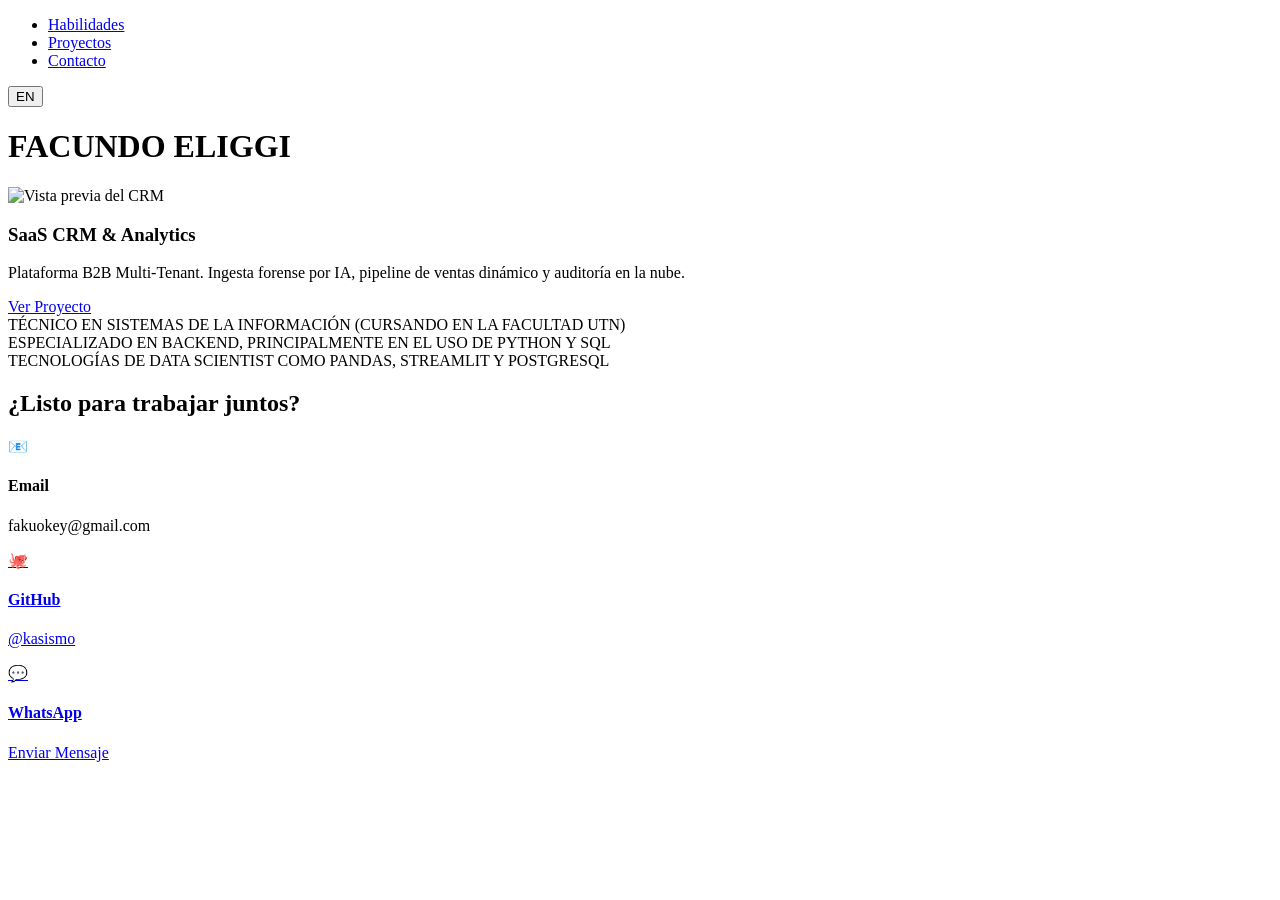
==== index.html @ b4ce37ac "Update and rename README.md to index.html" ====
<!DOCTYPE html>
<html lang="es">
<head>
  <meta charset="UTF-8">
  <meta name="viewport" content="width=device-width, initial-scale=1.0">
  <title>Facundo Eliggi | Portafolio Backend</title>

  <link rel="preconnect" href="https://fonts.googleapis.com">
  <link rel="preconnect" href="https://fonts.gstatic.com" crossorigin>
  <link href="https://fonts.googleapis.com/css2?family=Chau+Philomene+One&family=Inter:wght@400;600&display=swap" rel="stylesheet">
  
  <link rel="stylesheet" href="páginaweb.css"> 
</head>
<body>
  <nav class="barra-navegacion">
    <ul class="enlaces-nav">
      <li><a href="#habilidades" class="lang-text" data-es="Habilidades" data-en="Skills">Habilidades</a></li>
      <li><a href="#proyectos" class="lang-text" data-es="Proyectos" data-en="Projects">Proyectos</a></li>
      <li><a href="#contacto" class="lang-text" data-es="Contacto" data-en="Contact">Contacto</a></li>
    </ul>
    <button id="btn-idioma" class="boton-idioma">EN</button>
  </nav>

  <header class="header-contenedor">
    <h1 class="nombre-halo">FACUNDO ELIGGI</h1>
  </header>

<main id="proyectos" class="contenedor-proyectos">
    
    <div class="tarjeta-proyecto">
      <img src="captura_crm.jpg" alt="Vista previa del CRM" class="imagen-preview">
      <div class="capa-superpuesta">
        <div class="texto-hover">
          <h3 class="lang-text" data-es="SaaS CRM & Analytics" data-en="SaaS CRM & Analytics">SaaS CRM & Analytics</h3>
          <p class="lang-text" data-es="Plataforma B2B Multi-Tenant. Ingesta forense por IA, pipeline de ventas dinámico y auditoría en la nube." data-en="B2B Multi-Tenant Platform. AI forensic ingestion, dynamic sales pipeline, and cloud auditing.">Plataforma B2B Multi-Tenant. Ingesta forense por IA, pipeline de ventas dinámico y auditoría en la nube.</p>
          <a href="https://virtualcrm.streamlit.app/" target="_blank" class="boton-visitar lang-text" data-es="Ver Proyecto" data-en="View Project">Ver Proyecto</a>
        </div>
      </div>
    </div>

</main>

<section id="habilidades" class="info-personal">
    <div class="barra-info lang-text" data-es="TÉCNICO EN SISTEMAS DE LA INFORMACIÓN (CURSANDO EN LA FACULTAD UTN)" data-en="INFORMATION SYSTEMS TECHNICIAN (CURRENTLY STUDYING AT UTN)">TÉCNICO EN SISTEMAS DE LA INFORMACIÓN (CURSANDO EN LA FACULTAD UTN)</div>
    
    <div class="barra-info lang-text" data-es="ESPECIALIZADO EN BACKEND, PRINCIPALMENTE EN EL USO DE PYTHON Y SQL" data-en="BACKEND SPECIALIST, PRIMARILY USING PYTHON AND SQL">ESPECIALIZADO EN BACKEND, PRINCIPALMENTE EN EL USO DE PYTHON Y SQL</div>
    
    <div class="barra-info lang-text" data-es="TECNOLOGÍAS DE DATA SCIENTIST COMO PANDAS, STREAMLIT Y POSTGRESQL" data-en="DATA SCIENCE TECHNOLOGIES LIKE PANDAS, STREAMLIT AND POSTGRESQL">TECNOLOGÍAS DE DATA SCIENTIST COMO PANDAS, STREAMLIT Y POSTGRESQL</div>
  </section>


<section id="contacto" class="seccion-contacto">
    <h2 class="titulo-principal lang-text" data-es="¿Listo para trabajar juntos?" data-en="Ready to work together?">¿Listo para trabajar juntos?</h2>

      <div class="contenedor-tarjetas-contacto"> 
      <div id="tarjeta-email" class="tarjeta-contacto" style="cursor: pointer;">
        <span class="icono-contacto">📧</span>
        <div>
          <h4 class="lang-text" data-es="Email" data-en="Email">Email</h4>
          <p id="texto-email">fakuokey@gmail.com</p>
        </div>
      </div>
      
      <a href="https://github.com/kasismo" target="_blank" class="tarjeta-contacto">
        <span class="icono-contacto">🐙</span>
        <div>
          <h4 class="lang-text" data-es="GitHub" data-en="GitHub">GitHub</h4>
          <p>@kasismo</p>
        </div>
      </a>
      
      <a href="https://wa.me/+5493425497514" target="_blank" class="tarjeta-contacto">
        <span class="icono-contacto">💬</span>
        <div>
          <h4 class="lang-text" data-es="WhatsApp" data-en="WhatsApp">WhatsApp</h4>
          <p class="lang-text" data-es="Enviar Mensaje" data-en="Send Message">Enviar Mensaje</p>
        </div>
      </a>
    </div>    </section>

      <script>
    const btnIdioma = document.getElementById('btn-idioma');
    const elementosTexto = document.querySelectorAll('.lang-text');
    let idiomaActual = 'es';
    
    btnIdioma.addEventListener('click', () => {
      idiomaActual = idiomaActual === 'es' ? 'en' : 'es';
      btnIdioma.textContent = idiomaActual === 'es' ? 'EN' : 'ES';
      
      elementosTexto.forEach(el => {
        el.textContent = el.getAttribute(`data-${idiomaActual}`);
      });
    });

    // --- LÓGICA PARA COPIAR EL EMAIL ---
    const tarjetaEmail = document.getElementById('tarjeta-email');
    const textoEmail = document.getElementById('texto-email');
    const emailReal = 'fakuokey@gmail.com';

    tarjetaEmail.addEventListener('click', () => {
      navigator.clipboard.writeText(emailReal).then(() => {
        textoEmail.textContent = idiomaActual === 'es' ? '¡Email copiado!' : 'Email copied!';
        textoEmail.style.color = 'var(--acento-salmon)'; // Asegúrate de tener esta variable o usa el hex #fa8072 directo

        setTimeout(() => {
          textoEmail.textContent = emailReal;
          textoEmail.style.color = ''; 
        }, 2500);
      }).catch(err => {
        console.error('Error al copiar: ', err);
      });
    });
  </script>

</body>
</html>
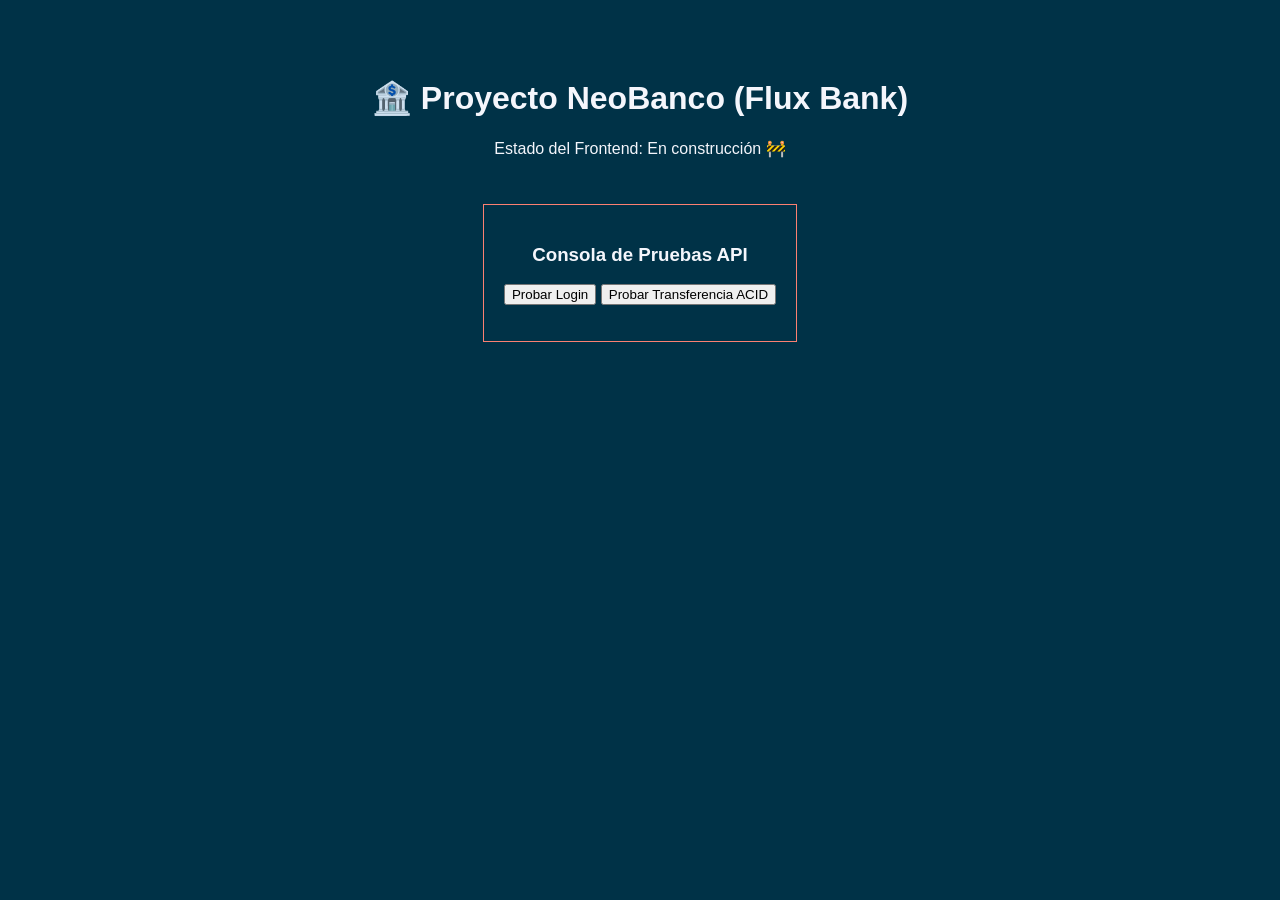
==== commit 2c8799c6: "Add files via upload" ====
--- a/index.html
+++ b/index.html
@@ -1,117 +1,22 @@
-<!DOCTYPE html>
-<html lang="es">
-<head>
-  <meta charset="UTF-8">
-  <meta name="viewport" content="width=device-width, initial-scale=1.0">
-  <title>Facundo Eliggi | Portafolio Backend</title>
-
-  <link rel="preconnect" href="https://fonts.googleapis.com">
-  <link rel="preconnect" href="https://fonts.gstatic.com" crossorigin>
-  <link href="https://fonts.googleapis.com/css2?family=Chau+Philomene+One&family=Inter:wght@400;600&display=swap" rel="stylesheet">
-  
-  <link rel="stylesheet" href="páginaweb.css"> 
-</head>
-<body>
-  <nav class="barra-navegacion">
-    <ul class="enlaces-nav">
-      <li><a href="#habilidades" class="lang-text" data-es="Habilidades" data-en="Skills">Habilidades</a></li>
-      <li><a href="#proyectos" class="lang-text" data-es="Proyectos" data-en="Projects">Proyectos</a></li>
-      <li><a href="#contacto" class="lang-text" data-es="Contacto" data-en="Contact">Contacto</a></li>
-    </ul>
-    <button id="btn-idioma" class="boton-idioma">EN</button>
-  </nav>
-
-  <header class="header-contenedor">
-    <h1 class="nombre-halo">FACUNDO ELIGGI</h1>
-  </header>
-
-<main id="proyectos" class="contenedor-proyectos">
-    
-    <div class="tarjeta-proyecto">
-      <img src="captura_crm.jpg" alt="Vista previa del CRM" class="imagen-preview">
-      <div class="capa-superpuesta">
-        <div class="texto-hover">
-          <h3 class="lang-text" data-es="SaaS CRM & Analytics" data-en="SaaS CRM & Analytics">SaaS CRM & Analytics</h3>
-          <p class="lang-text" data-es="Plataforma B2B Multi-Tenant. Ingesta forense por IA, pipeline de ventas dinámico y auditoría en la nube." data-en="B2B Multi-Tenant Platform. AI forensic ingestion, dynamic sales pipeline, and cloud auditing.">Plataforma B2B Multi-Tenant. Ingesta forense por IA, pipeline de ventas dinámico y auditoría en la nube.</p>
-          <a href="https://virtualcrm.streamlit.app/" target="_blank" class="boton-visitar lang-text" data-es="Ver Proyecto" data-en="View Project">Ver Proyecto</a>
-        </div>
-      </div>
-    </div>
-
-</main>
-
-<section id="habilidades" class="info-personal">
-    <div class="barra-info lang-text" data-es="TÉCNICO EN SISTEMAS DE LA INFORMACIÓN (CURSANDO EN LA FACULTAD UTN)" data-en="INFORMATION SYSTEMS TECHNICIAN (CURRENTLY STUDYING AT UTN)">TÉCNICO EN SISTEMAS DE LA INFORMACIÓN (CURSANDO EN LA FACULTAD UTN)</div>
-    
-    <div class="barra-info lang-text" data-es="ESPECIALIZADO EN BACKEND, PRINCIPALMENTE EN EL USO DE PYTHON Y SQL" data-en="BACKEND SPECIALIST, PRIMARILY USING PYTHON AND SQL">ESPECIALIZADO EN BACKEND, PRINCIPALMENTE EN EL USO DE PYTHON Y SQL</div>
-    
-    <div class="barra-info lang-text" data-es="TECNOLOGÍAS DE DATA SCIENTIST COMO PANDAS, STREAMLIT Y POSTGRESQL" data-en="DATA SCIENCE TECHNOLOGIES LIKE PANDAS, STREAMLIT AND POSTGRESQL">TECNOLOGÍAS DE DATA SCIENTIST COMO PANDAS, STREAMLIT Y POSTGRESQL</div>
-  </section>
-
-
-<section id="contacto" class="seccion-contacto">
-    <h2 class="titulo-principal lang-text" data-es="¿Listo para trabajar juntos?" data-en="Ready to work together?">¿Listo para trabajar juntos?</h2>
-
-      <div class="contenedor-tarjetas-contacto"> 
-      <div id="tarjeta-email" class="tarjeta-contacto" style="cursor: pointer;">
-        <span class="icono-contacto">📧</span>
-        <div>
-          <h4 class="lang-text" data-es="Email" data-en="Email">Email</h4>
-          <p id="texto-email">fakuokey@gmail.com</p>
-        </div>
-      </div>
-      
-      <a href="https://github.com/kasismo" target="_blank" class="tarjeta-contacto">
-        <span class="icono-contacto">🐙</span>
-        <div>
-          <h4 class="lang-text" data-es="GitHub" data-en="GitHub">GitHub</h4>
-          <p>@kasismo</p>
-        </div>
-      </a>
-      
-      <a href="https://wa.me/+5493425497514" target="_blank" class="tarjeta-contacto">
-        <span class="icono-contacto">💬</span>
-        <div>
-          <h4 class="lang-text" data-es="WhatsApp" data-en="WhatsApp">WhatsApp</h4>
-          <p class="lang-text" data-es="Enviar Mensaje" data-en="Send Message">Enviar Mensaje</p>
-        </div>
-      </a>
-    </div>    </section>
-
-      <script>
-    const btnIdioma = document.getElementById('btn-idioma');
-    const elementosTexto = document.querySelectorAll('.lang-text');
-    let idiomaActual = 'es';
-    
-    btnIdioma.addEventListener('click', () => {
-      idiomaActual = idiomaActual === 'es' ? 'en' : 'es';
-      btnIdioma.textContent = idiomaActual === 'es' ? 'EN' : 'ES';
-      
-      elementosTexto.forEach(el => {
-        el.textContent = el.getAttribute(`data-${idiomaActual}`);
-      });
-    });
-
-    // --- LÓGICA PARA COPIAR EL EMAIL ---
-    const tarjetaEmail = document.getElementById('tarjeta-email');
-    const textoEmail = document.getElementById('texto-email');
-    const emailReal = 'fakuokey@gmail.com';
-
-    tarjetaEmail.addEventListener('click', () => {
-      navigator.clipboard.writeText(emailReal).then(() => {
-        textoEmail.textContent = idiomaActual === 'es' ? '¡Email copiado!' : 'Email copied!';
-        textoEmail.style.color = 'var(--acento-salmon)'; // Asegúrate de tener esta variable o usa el hex #fa8072 directo
-
-        setTimeout(() => {
-          textoEmail.textContent = emailReal;
-          textoEmail.style.color = ''; 
-        }, 2500);
-      }).catch(err => {
-        console.error('Error al copiar: ', err);
-      });
-    });
-  </script>
-
-</body>
-</html>
-
+<!DOCTYPE html>
+<html lang="es">
+<head>
+    <meta charset="UTF-8">
+    <meta name="viewport" content="width=device-width, initial-scale=1.0">
+    <title>NeoBanco - Portafolio</title>
+</head>
+<body style="background-color: #003247; color: #f4f6fc; font-family: sans-serif; text-align: center; padding: 50px;">
+
+    <h1>🏦 Proyecto NeoBanco (Flux Bank)</h1>
+    <p>Estado del Frontend: En construcción 🚧</p>
+
+    <!-- Botones de prueba crudos para conectar luego con tu backend -->
+    <div style="margin-top: 30px; padding: 20px; border: 1px solid #fa8072; display: inline-block;">
+        <h3>Consola de Pruebas API</h3>
+        <button id="btn-login">Probar Login</button>
+        <button id="btn-transfer">Probar Transferencia ACID</button>
+        <p id="respuesta-servidor" style="color: #fa8072;"></p>
+    </div>
+
+</body>
+</html>
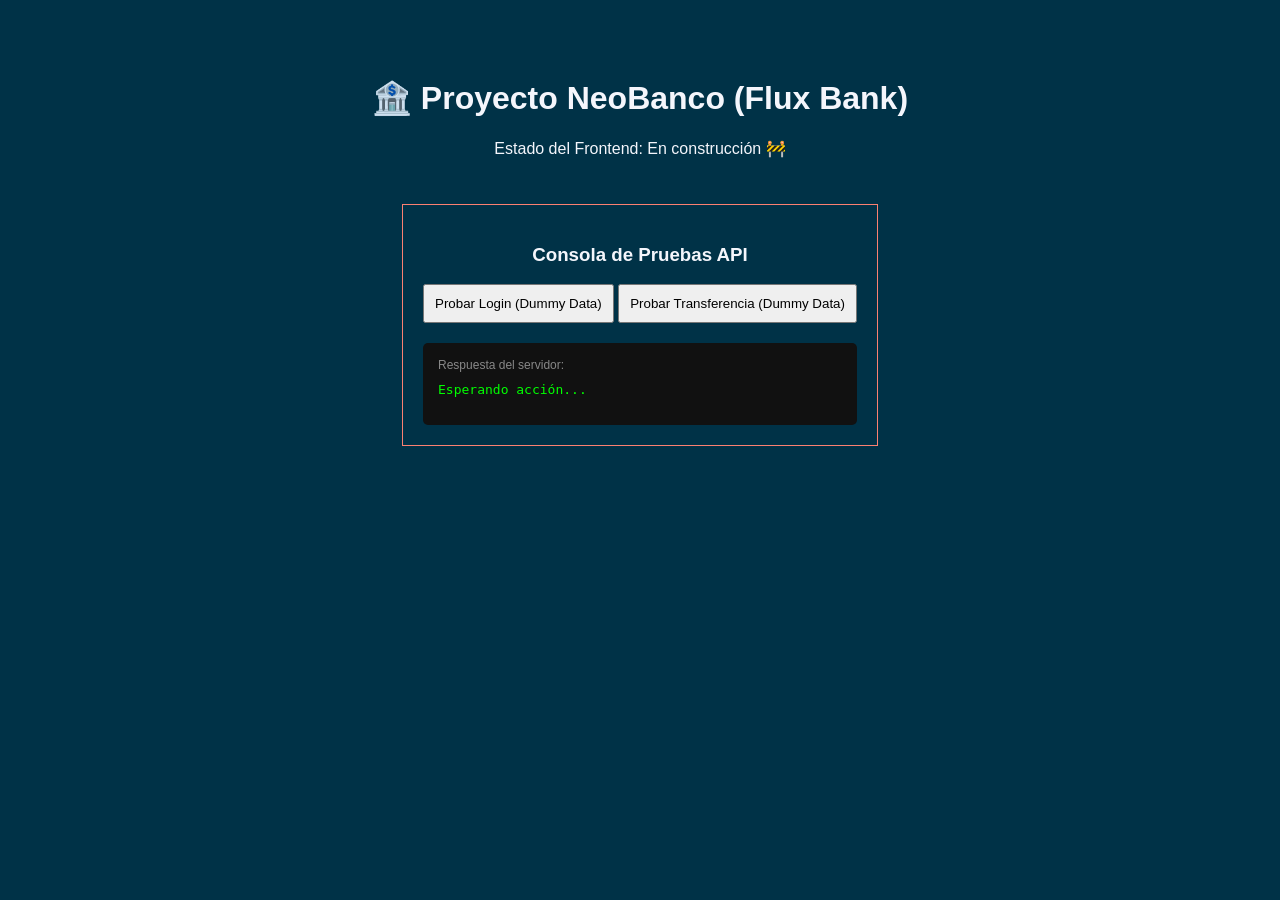
==== commit 3bf29586: "Update index.html" ====
--- a/index.html
+++ b/index.html
@@ -10,13 +10,56 @@
     <h1>🏦 Proyecto NeoBanco (Flux Bank)</h1>
     <p>Estado del Frontend: En construcción 🚧</p>
 
-    <!-- Botones de prueba crudos para conectar luego con tu backend -->
     <div style="margin-top: 30px; padding: 20px; border: 1px solid #fa8072; display: inline-block;">
         <h3>Consola de Pruebas API</h3>
-        <button id="btn-login">Probar Login</button>
-        <button id="btn-transfer">Probar Transferencia ACID</button>
-        <p id="respuesta-servidor" style="color: #fa8072;"></p>
+        <button id="btn-login" style="padding: 10px; cursor: pointer;">Probar Login (Dummy Data)</button>
+        <button id="btn-transfer" style="padding: 10px; cursor: pointer;">Probar Transferencia (Dummy Data)</button>
+        
+        <div style="margin-top: 20px; text-align: left; background: #111; padding: 15px; border-radius: 5px;">
+            <p style="margin: 0; color: #888; font-size: 12px;">Respuesta del servidor:</p>
+            <pre id="respuesta-servidor" style="color: #0f0; margin-top: 10px; white-space: pre-wrap;">Esperando acción...</pre>
+        </div>
     </div>
 
+    <script>
+        // ⚠️ REEMPLAZA ESTA URL CON TU LINK REAL DE DISCLOUD
+        const API_URL = "https://fluxbank.discloud.app"; 
+
+        const pantalla = document.getElementById('respuesta-servidor');
+
+        // Lógica del botón Login
+        document.getElementById('btn-login').addEventListener('click', async () => {
+            pantalla.innerText = "Conectando al servidor Discloud...";
+            try {
+                const response = await fetch(`${API_URL}/api/auth/login`, {
+                    method: 'POST',
+                    headers: { 'Content-Type': 'application/json' },
+                    // Enviamos datos falsos solo para ver si el backend responde
+                    body: JSON.stringify({ email: "test@ejemplo.com", password: "password123" })
+                });
+                const data = await response.json();
+                pantalla.innerText = `Status: ${response.status}\n\n` + JSON.stringify(data, null, 2);
+            } catch (error) {
+                pantalla.innerText = "Error crítico de conexión (¿Está prendido el server?): " + error;
+            }
+        });
+
+        // Lógica del botón Transferencia
+        document.getElementById('btn-transfer').addEventListener('click', async () => {
+            pantalla.innerText = "Conectando al servidor Discloud...";
+            try {
+                const response = await fetch(`${API_URL}/api/banking/transfer`, {
+                    method: 'POST',
+                    headers: { 'Content-Type': 'application/json' },
+                    // Faltan datos intencionalmente para ver cómo reacciona tu validación de errores
+                    body: JSON.stringify({ amount: "50.00" }) 
+                });
+                const data = await response.json();
+                pantalla.innerText = `Status: ${response.status}\n\n` + JSON.stringify(data, null, 2);
+            } catch (error) {
+                pantalla.innerText = "Error crítico de conexión: " + error;
+            }
+        });
+    </script>
 </body>
-</html>+</html>
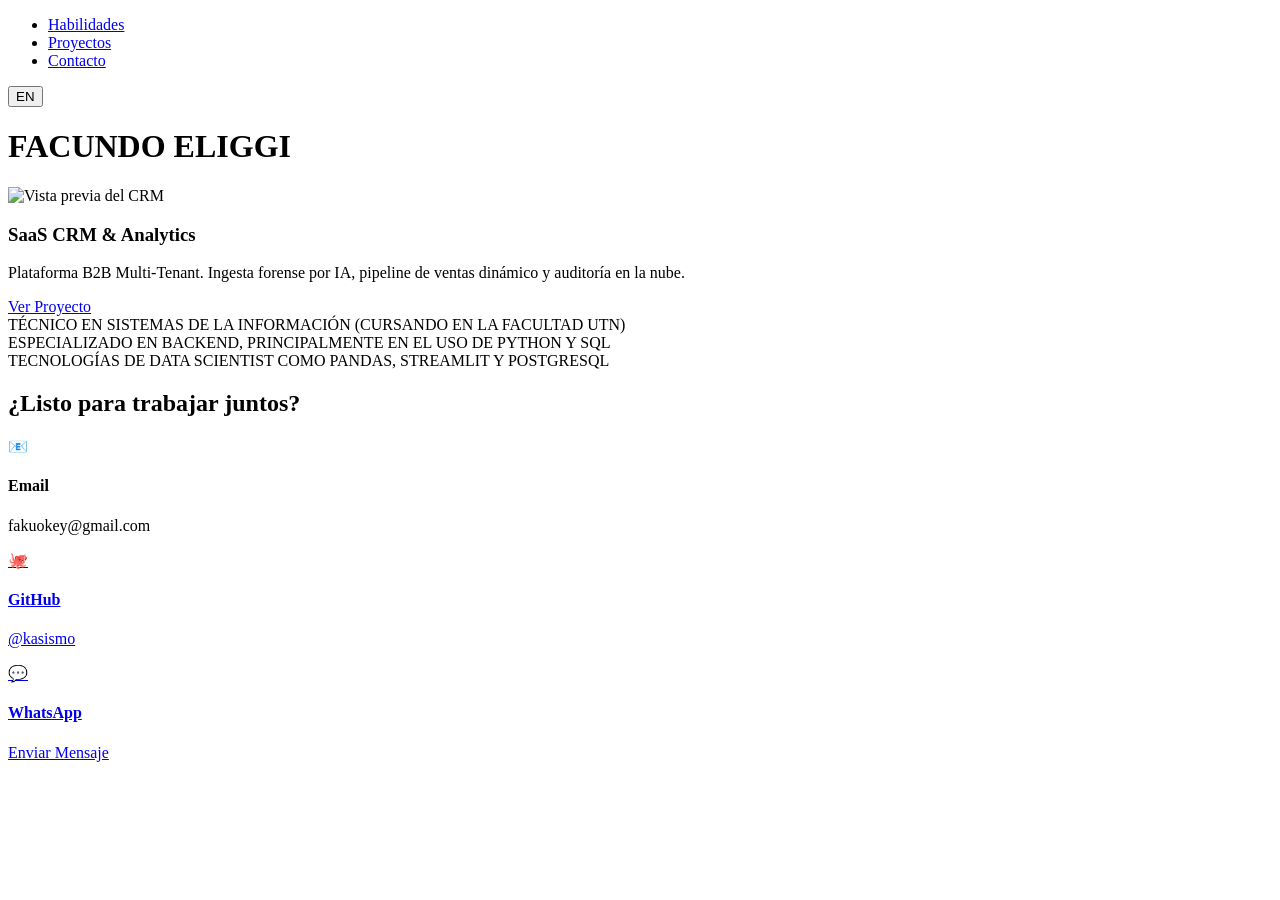
==== commit 8830c7c9: "Add files via upload" ====
--- a/index.html
+++ b/index.html
@@ -1,65 +1,117 @@
 <!DOCTYPE html>
 <html lang="es">
 <head>
-    <meta charset="UTF-8">
-    <meta name="viewport" content="width=device-width, initial-scale=1.0">
-    <title>NeoBanco - Portafolio</title>
+  <meta charset="UTF-8">
+  <meta name="viewport" content="width=device-width, initial-scale=1.0">
+  <title>Facundo Eliggi | Portafolio Backend</title>
+
+  <link rel="preconnect" href="https://fonts.googleapis.com">
+  <link rel="preconnect" href="https://fonts.gstatic.com" crossorigin>
+  <link href="https://fonts.googleapis.com/css2?family=Chau+Philomene+One&family=Inter:wght@400;600&display=swap" rel="stylesheet">
+  
+  <link rel="stylesheet" href="páginaweb.css"> 
 </head>
-<body style="background-color: #003247; color: #f4f6fc; font-family: sans-serif; text-align: center; padding: 50px;">
+<body>
+  <nav class="barra-navegacion">
+    <ul class="enlaces-nav">
+      <li><a href="#habilidades" class="lang-text" data-es="Habilidades" data-en="Skills">Habilidades</a></li>
+      <li><a href="#proyectos" class="lang-text" data-es="Proyectos" data-en="Projects">Proyectos</a></li>
+      <li><a href="#contacto" class="lang-text" data-es="Contacto" data-en="Contact">Contacto</a></li>
+    </ul>
+    <button id="btn-idioma" class="boton-idioma">EN</button>
+  </nav>
 
-    <h1>🏦 Proyecto NeoBanco (Flux Bank)</h1>
-    <p>Estado del Frontend: En construcción 🚧</p>
+  <header class="header-contenedor">
+    <h1 class="nombre-halo">FACUNDO ELIGGI</h1>
+  </header>
 
-    <div style="margin-top: 30px; padding: 20px; border: 1px solid #fa8072; display: inline-block;">
-        <h3>Consola de Pruebas API</h3>
-        <button id="btn-login" style="padding: 10px; cursor: pointer;">Probar Login (Dummy Data)</button>
-        <button id="btn-transfer" style="padding: 10px; cursor: pointer;">Probar Transferencia (Dummy Data)</button>
-        
-        <div style="margin-top: 20px; text-align: left; background: #111; padding: 15px; border-radius: 5px;">
-            <p style="margin: 0; color: #888; font-size: 12px;">Respuesta del servidor:</p>
-            <pre id="respuesta-servidor" style="color: #0f0; margin-top: 10px; white-space: pre-wrap;">Esperando acción...</pre>
+<main id="proyectos" class="contenedor-proyectos">
+    
+    <div class="tarjeta-proyecto">
+      <img src="captura_crm.jpg" alt="Vista previa del CRM" class="imagen-preview">
+      <div class="capa-superpuesta">
+        <div class="texto-hover">
+          <h3 class="lang-text" data-es="SaaS CRM & Analytics" data-en="SaaS CRM & Analytics">SaaS CRM & Analytics</h3>
+          <p class="lang-text" data-es="Plataforma B2B Multi-Tenant. Ingesta forense por IA, pipeline de ventas dinámico y auditoría en la nube." data-en="B2B Multi-Tenant Platform. AI forensic ingestion, dynamic sales pipeline, and cloud auditing.">Plataforma B2B Multi-Tenant. Ingesta forense por IA, pipeline de ventas dinámico y auditoría en la nube.</p>
+          <a href="https://virtualcrm.streamlit.app/" target="_blank" class="boton-visitar lang-text" data-es="Ver Proyecto" data-en="View Project">Ver Proyecto</a>
         </div>
+      </div>
     </div>
 
-    <script>
-        // ⚠️ REEMPLAZA ESTA URL CON TU LINK REAL DE DISCLOUD
-        const API_URL = "https://fluxbank.discloud.app"; 
+</main>
 
-        const pantalla = document.getElementById('respuesta-servidor');
+<section id="habilidades" class="info-personal">
+    <div class="barra-info lang-text" data-es="TÉCNICO EN SISTEMAS DE LA INFORMACIÓN (CURSANDO EN LA FACULTAD UTN)" data-en="INFORMATION SYSTEMS TECHNICIAN (CURRENTLY STUDYING AT UTN)">TÉCNICO EN SISTEMAS DE LA INFORMACIÓN (CURSANDO EN LA FACULTAD UTN)</div>
+    
+    <div class="barra-info lang-text" data-es="ESPECIALIZADO EN BACKEND, PRINCIPALMENTE EN EL USO DE PYTHON Y SQL" data-en="BACKEND SPECIALIST, PRIMARILY USING PYTHON AND SQL">ESPECIALIZADO EN BACKEND, PRINCIPALMENTE EN EL USO DE PYTHON Y SQL</div>
+    
+    <div class="barra-info lang-text" data-es="TECNOLOGÍAS DE DATA SCIENTIST COMO PANDAS, STREAMLIT Y POSTGRESQL" data-en="DATA SCIENCE TECHNOLOGIES LIKE PANDAS, STREAMLIT AND POSTGRESQL">TECNOLOGÍAS DE DATA SCIENTIST COMO PANDAS, STREAMLIT Y POSTGRESQL</div>
+  </section>
 
-        // Lógica del botón Login
-        document.getElementById('btn-login').addEventListener('click', async () => {
-            pantalla.innerText = "Conectando al servidor Discloud...";
-            try {
-                const response = await fetch(`${API_URL}/api/auth/login`, {
-                    method: 'POST',
-                    headers: { 'Content-Type': 'application/json' },
-                    // Enviamos datos falsos solo para ver si el backend responde
-                    body: JSON.stringify({ email: "test@ejemplo.com", password: "password123" })
-                });
-                const data = await response.json();
-                pantalla.innerText = `Status: ${response.status}\n\n` + JSON.stringify(data, null, 2);
-            } catch (error) {
-                pantalla.innerText = "Error crítico de conexión (¿Está prendido el server?): " + error;
-            }
-        });
 
-        // Lógica del botón Transferencia
-        document.getElementById('btn-transfer').addEventListener('click', async () => {
-            pantalla.innerText = "Conectando al servidor Discloud...";
-            try {
-                const response = await fetch(`${API_URL}/api/banking/transfer`, {
-                    method: 'POST',
-                    headers: { 'Content-Type': 'application/json' },
-                    // Faltan datos intencionalmente para ver cómo reacciona tu validación de errores
-                    body: JSON.stringify({ amount: "50.00" }) 
-                });
-                const data = await response.json();
-                pantalla.innerText = `Status: ${response.status}\n\n` + JSON.stringify(data, null, 2);
-            } catch (error) {
-                pantalla.innerText = "Error crítico de conexión: " + error;
-            }
-        });
-    </script>
+<section id="contacto" class="seccion-contacto">
+    <h2 class="titulo-principal lang-text" data-es="¿Listo para trabajar juntos?" data-en="Ready to work together?">¿Listo para trabajar juntos?</h2>
+
+      <div class="contenedor-tarjetas-contacto"> 
+      <div id="tarjeta-email" class="tarjeta-contacto" style="cursor: pointer;">
+        <span class="icono-contacto">📧</span>
+        <div>
+          <h4 class="lang-text" data-es="Email" data-en="Email">Email</h4>
+          <p id="texto-email">fakuokey@gmail.com</p>
+        </div>
+      </div>
+      
+      <a href="https://github.com/kasismo" target="_blank" class="tarjeta-contacto">
+        <span class="icono-contacto">🐙</span>
+        <div>
+          <h4 class="lang-text" data-es="GitHub" data-en="GitHub">GitHub</h4>
+          <p>@kasismo</p>
+        </div>
+      </a>
+      
+      <a href="https://wa.me/+5493425497514" target="_blank" class="tarjeta-contacto">
+        <span class="icono-contacto">💬</span>
+        <div>
+          <h4 class="lang-text" data-es="WhatsApp" data-en="WhatsApp">WhatsApp</h4>
+          <p class="lang-text" data-es="Enviar Mensaje" data-en="Send Message">Enviar Mensaje</p>
+        </div>
+      </a>
+    </div>    </section>
+
+      <script>
+    const btnIdioma = document.getElementById('btn-idioma');
+    const elementosTexto = document.querySelectorAll('.lang-text');
+    let idiomaActual = 'es';
+    
+    btnIdioma.addEventListener('click', () => {
+      idiomaActual = idiomaActual === 'es' ? 'en' : 'es';
+      btnIdioma.textContent = idiomaActual === 'es' ? 'EN' : 'ES';
+      
+      elementosTexto.forEach(el => {
+        el.textContent = el.getAttribute(`data-${idiomaActual}`);
+      });
+    });
+
+    // --- LÓGICA PARA COPIAR EL EMAIL ---
+    const tarjetaEmail = document.getElementById('tarjeta-email');
+    const textoEmail = document.getElementById('texto-email');
+    const emailReal = 'fakuokey@gmail.com';
+
+    tarjetaEmail.addEventListener('click', () => {
+      navigator.clipboard.writeText(emailReal).then(() => {
+        textoEmail.textContent = idiomaActual === 'es' ? '¡Email copiado!' : 'Email copied!';
+        textoEmail.style.color = 'var(--acento-salmon)'; // Asegúrate de tener esta variable o usa el hex #fa8072 directo
+
+        setTimeout(() => {
+          textoEmail.textContent = emailReal;
+          textoEmail.style.color = ''; 
+        }, 2500);
+      }).catch(err => {
+        console.error('Error al copiar: ', err);
+      });
+    });
+  </script>
+
 </body>
 </html>
+
